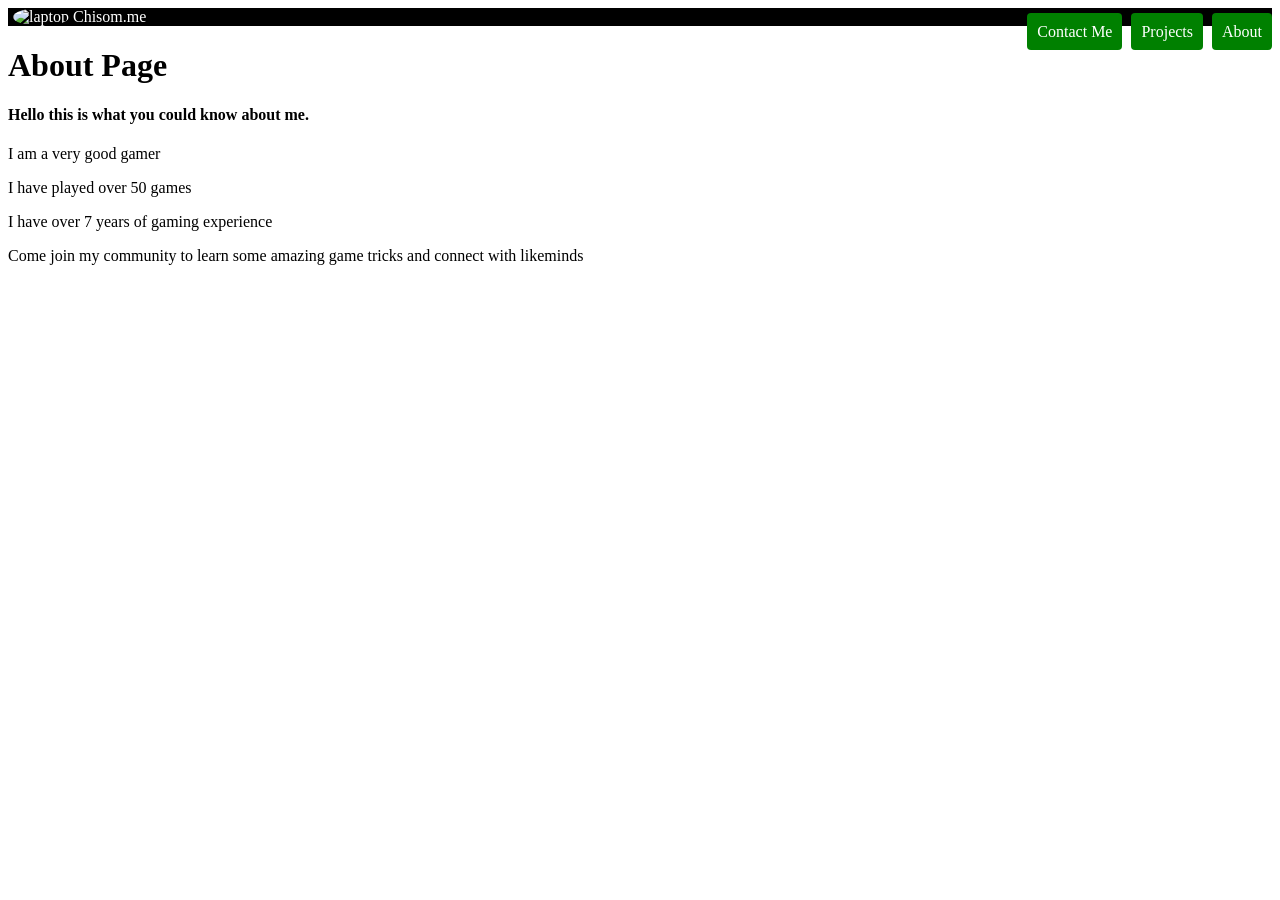
==== about.html @ 4e666d47 "fix image linking" ====
<!DOCTYPE html>
<html lang="en">

<head>
    <meta charset="UTF-8">
    <meta name="viewport" content="width=device-width, initial-scale=1.0">
    <link rel="stylesheet" href="/assets/css/index.css">
    <title>About</title>
</head>

<body>
       <header style="background-color: black;">
        <a href="index.html" target="_parent" style="padding-top:15px; color:white; text-decoration: none;
     border-radius: 4px; margin-left: 5px;">
                    <img src="assets/images/laptop.jpg" alt="laptop" width="50px" height="50px" style="border-radius: 50%;">
                    <span></span>Chisom.me
        </a>
            <div style="display:inline-block; float:right; padding-top: 15px;">
        <a href="contactme.html" target="_parent" style="padding:10px; color:white; background-color: green; text-decoration: none;
     border-radius: 4px; margin-left: 5px;">
            Contact Me</a>
        <a href="project.html" target="_parent" style="padding:10px; color:white; background-color: green; text-decoration: none;
     border-radius: 4px; margin-left: 5px;">
            Projects</a>
        <a href="about.html" target="_parent" style="padding:10px; color:white; background-color: green; text-decoration: none;
     border-radius: 4px; margin-left: 5px;">
            About</a>
            </div>
    </header>
    <h1>About Page</h1>

    <h4>Hello this is what you could know about me.</h4>
    <p>I am a very good gamer</p>
    <p>I have played over 50 games</p>
    <p>I have over 7 years of gaming experience</p>
    <p>Come join my community to learn some amazing game tricks and connect with likeminds</p>
</body>

</html>
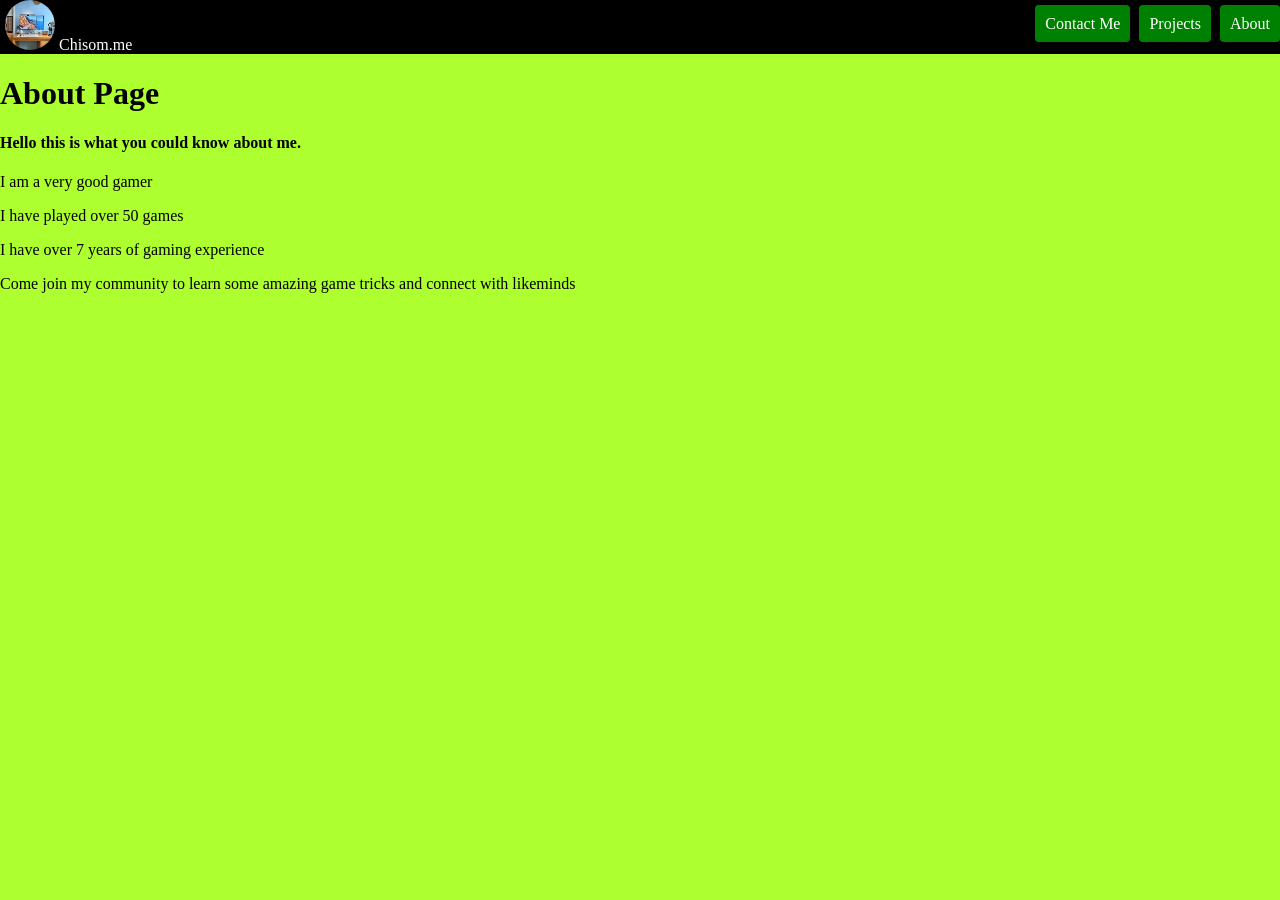
==== commit 5e5bff2b: "we add more outline sytling  and background colour with links" ====
--- a/about.html
+++ b/about.html
@@ -12,7 +12,7 @@
        <header style="background-color: black;">
         <a href="index.html" target="_parent" style="padding-top:15px; color:white; text-decoration: none;
      border-radius: 4px; margin-left: 5px;">
-                    <img src="assets/images/laptop.jpg" alt="laptop" width="50px" height="50px" style="border-radius: 50%;">
+                    <img src="/assets/images/laptop.jpg" alt="laptop" width="50px" height="50px" style="border-radius: 50%;">
                     <span></span>Chisom.me
         </a>
             <div style="display:inline-block; float:right; padding-top: 15px;">
--- a/assets/css/index.css
+++ b/assets/css/index.css
@@ -0,0 +1,5 @@
+body{
+    background-color: greenyellow;
+    margin: 0px;
+    padding:0px;
+}
